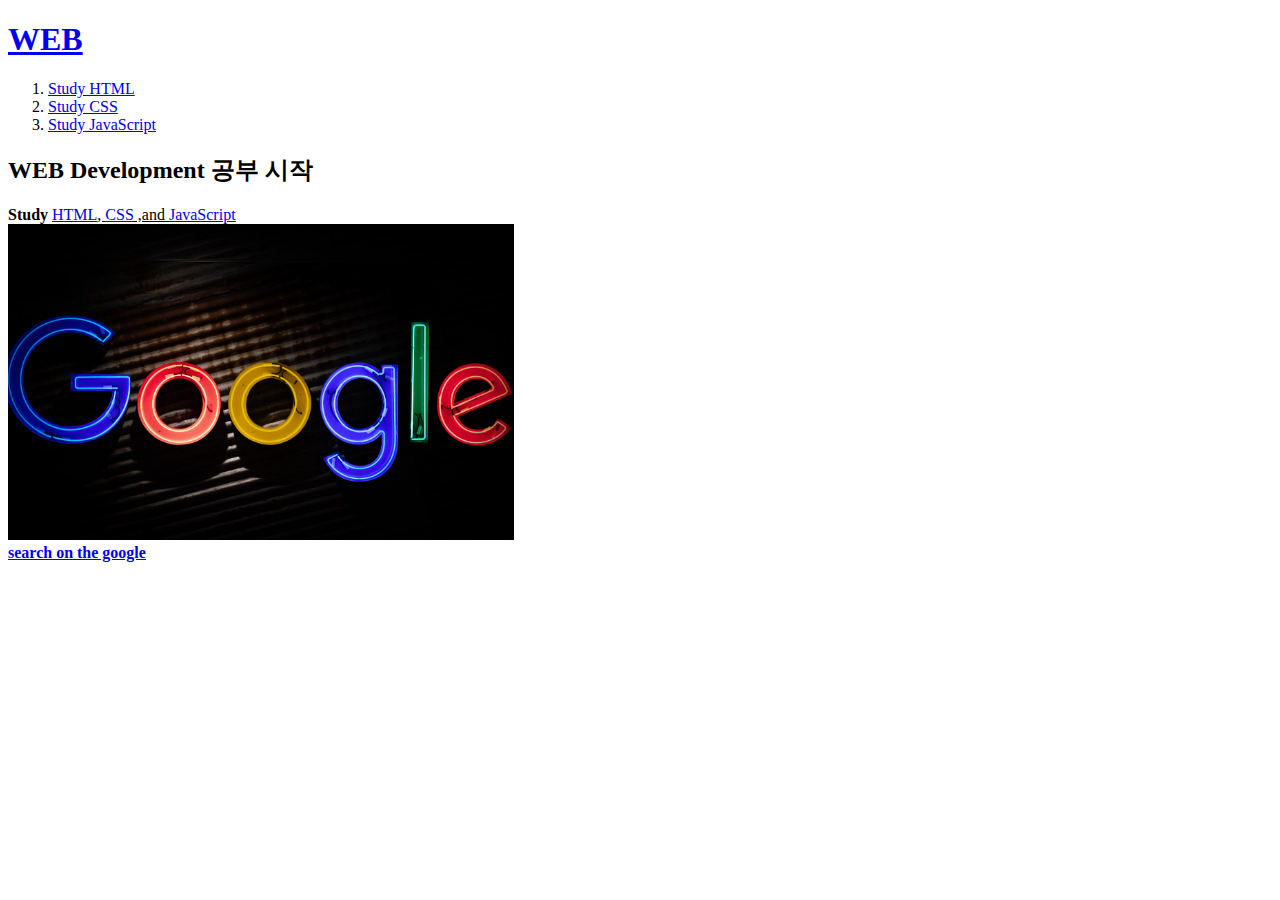
==== index.html @ da2730d5 "test first website" ====
<!DOCTYPE html>
<html>
<head>
    <title>WEB1-study</title>
    <meta charset="utf-8">
</head>
<body>
    <h1><a href="index.html">WEB</a></h1>
    <ol>
        <li><a href="1.html">Study HTML</a></li>
        <li><a href="2.html">Study CSS</a></li>
        <li><a href="3.html">Study JavaScript</a></li>
    </ol>
    <h2>WEB Development 공부 시작</h2>
    <strong>Study</strong> <u><a href="https://www.w3.org/TR/2011/WD-html5-20110405/"
        target="_blank" title="html5 speicification"> HTML</a>,
        <a href="https://www.w3.org/Style/CSS/specs.en.html"target="_blank" title="css speicification">CSS</a>
        ,and <a href="https://developer.mozilla.org/en-US/docs/Web/JavaScript/Language_Resources"
        target="_blank" title="javascript spicification"> JavaScript</a></u>
    <br><a href="https://www.google.com/" target="_blank" title="google"><img src="google .jpg" width="40%"></a>
    <br><strong><u><a href="https://www.google.com/" target="_blank" title="google">search on the google</a></u></strong>

</body>
</html>
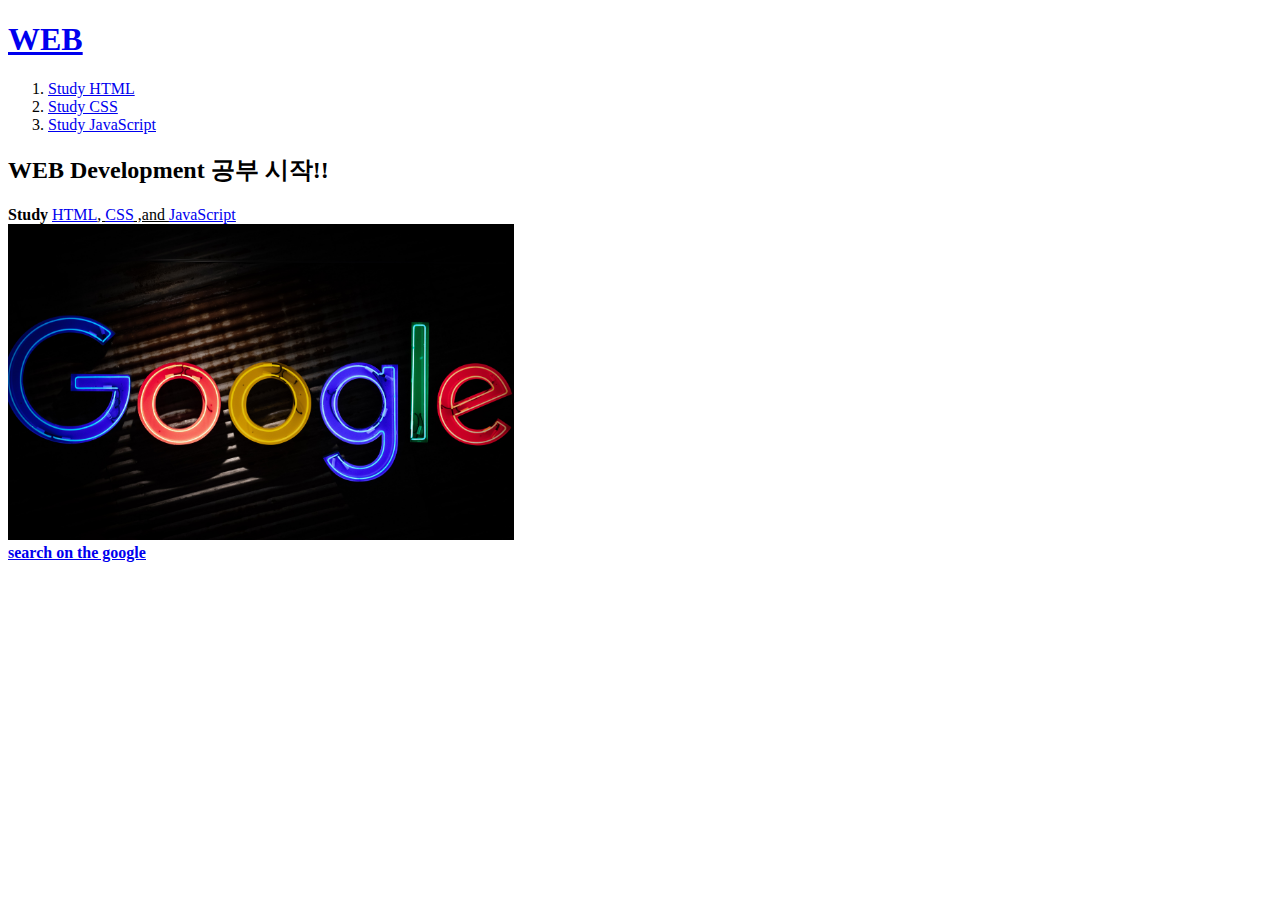
==== commit 3c9b1342: "update1" ====
--- a/index.html
+++ b/index.html
@@ -11,7 +11,7 @@
         <li><a href="2.html">Study CSS</a></li>
         <li><a href="3.html">Study JavaScript</a></li>
     </ol>
-    <h2>WEB Development 공부 시작</h2>
+    <h2>WEB Development 공부 시작!!</h2>
     <strong>Study</strong> <u><a href="https://www.w3.org/TR/2011/WD-html5-20110405/"
         target="_blank" title="html5 speicification"> HTML</a>,
         <a href="https://www.w3.org/Style/CSS/specs.en.html"target="_blank" title="css speicification">CSS</a>
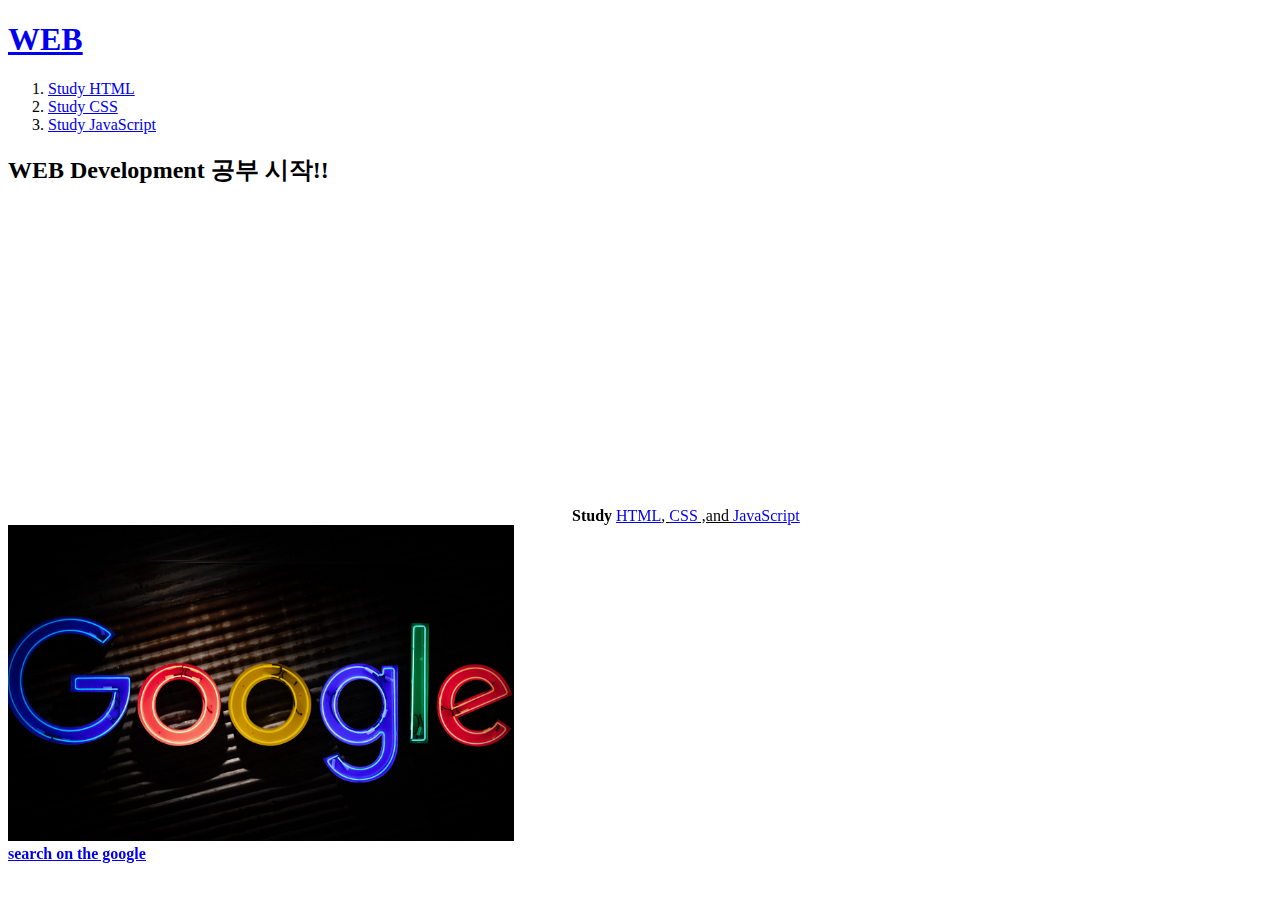
==== commit e51592a9: "comment update" ====
--- a/index.html
+++ b/index.html
@@ -12,6 +12,10 @@
         <li><a href="3.html">Study JavaScript</a></li>
     </ol>
     <h2>WEB Development 공부 시작!!</h2>
+        <iframe width="560" height="315" src="https://www.youtube.com/embed/FKmZXxyiSUw" 
+        title="YouTube video player" frameborder="0" 
+        allow="accelerometer; autoplay; clipboard-write; encrypted-media; gyroscope; picture-in-picture" allowfullscreen>
+        </iframe>
     <strong>Study</strong> <u><a href="https://www.w3.org/TR/2011/WD-html5-20110405/"
         target="_blank" title="html5 speicification"> HTML</a>,
         <a href="https://www.w3.org/Style/CSS/specs.en.html"target="_blank" title="css speicification">CSS</a>
@@ -19,6 +23,30 @@
         target="_blank" title="javascript spicification"> JavaScript</a></u>
     <br><a href="https://www.google.com/" target="_blank" title="google"><img src="google .jpg" width="40%"></a>
     <br><strong><u><a href="https://www.google.com/" target="_blank" title="google">search on the google</a></u></strong>
+        <p>
+            
+            <div id="disqus_thread"></div>
+    <script>
+        /**
+        *  RECOMMENDED CONFIGURATION VARIABLES: EDIT AND UNCOMMENT THE SECTION BELOW TO INSERT DYNAMIC VALUES FROM YOUR PLATFORM OR CMS.
+        *  LEARN WHY DEFINING THESE VARIABLES IS IMPORTANT: https://disqus.com/admin/universalcode/#configuration-variables    */
+        /*
+        var disqus_config = function () {
+        this.page.url = PAGE_URL;  // Replace PAGE_URL with your page's canonical URL variable
+        this.page.identifier = PAGE_IDENTIFIER; // Replace PAGE_IDENTIFIER with your page's unique identifier variable
+        };
+        */
+        (function() { // DON'T EDIT BELOW THIS LINE
+        var d = document, s = d.createElement('script');
+        s.src = 'https://web-1-msvczfcnsw.disqus.com/embed.js';
+        s.setAttribute('data-timestamp', +new Date());
+        (d.head || d.body).appendChild(s);
+        })();
+    </script>
+    <noscript>Please enable JavaScript to view the 
+    <a href="https://disqus.com/?ref_noscript">comments powered by Disqus.</a></noscript>
 
+
+        </p>
 </body>
 </html>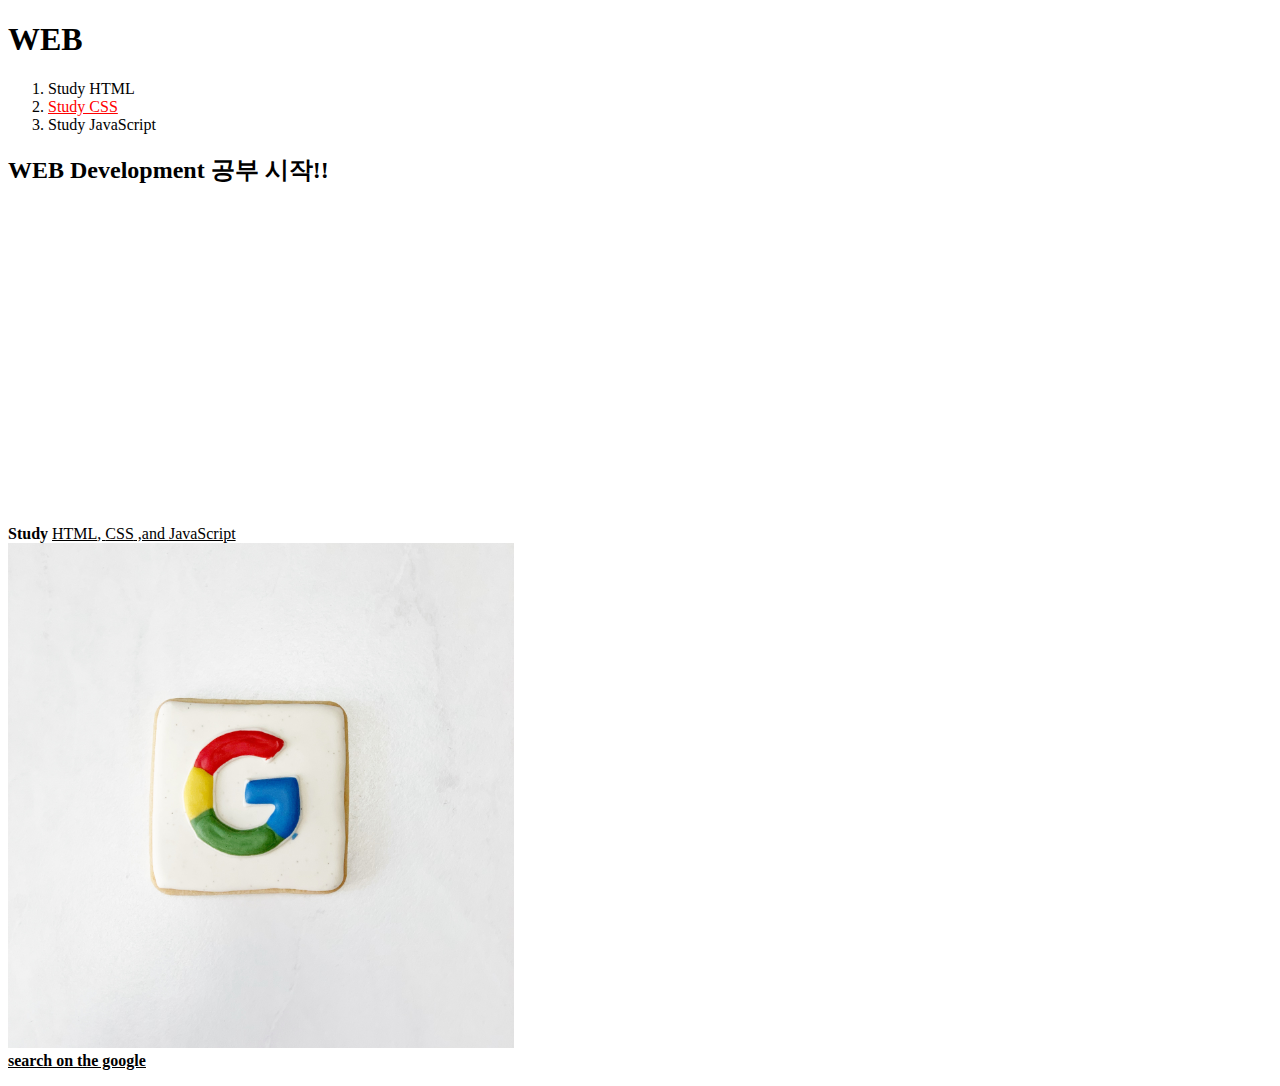
==== commit 5ca2aceb: "upload img and use css update" ====
--- a/index.html
+++ b/index.html
@@ -3,25 +3,48 @@
 <head>
     <title>WEB1-study</title>
     <meta charset="utf-8">
+        <!-- Global site tag (gtag.js) - Google Analytics -->
+        <script async src="https://www.googletagmanager.com/gtag/js?id=G-F7XH0SM8YZ"></script>
+        <script>
+        window.dataLayer = window.dataLayer || [];
+        function gtag(){dataLayer.push(arguments);}
+        gtag('js', new Date());
+
+        gtag('config', 'G-F7XH0SM8YZ');
+        </script>
+        <style>
+            a {color:black;
+                text-decoration: none;
+            }
+        </style>
 </head>
 <body>
     <h1><a href="index.html">WEB</a></h1>
     <ol>
         <li><a href="1.html">Study HTML</a></li>
-        <li><a href="2.html">Study CSS</a></li>
+        <li><a href="2.html" style="color:red;text-decoration: underline;">Study CSS</a></li>
         <li><a href="3.html">Study JavaScript</a></li>
     </ol>
+    <!--
+    <h1><a href="index.html"><font color="green">WEB</font></a></h1>
+    <ol>
+        <li><a href="1.html"><font color="green">Study HTML</font></a></li>
+        <li><a href="2.html"><font color="green">Study CSS</font></a></li>
+        <li><a href="3.html"><font color="green">Study JavaScript</font></a></li>
+    </ol>
+    -->
     <h2>WEB Development 공부 시작!!</h2>
         <iframe width="560" height="315" src="https://www.youtube.com/embed/FKmZXxyiSUw" 
         title="YouTube video player" frameborder="0" 
         allow="accelerometer; autoplay; clipboard-write; encrypted-media; gyroscope; picture-in-picture" allowfullscreen>
         </iframe>
+        <br>
     <strong>Study</strong> <u><a href="https://www.w3.org/TR/2011/WD-html5-20110405/"
         target="_blank" title="html5 speicification"> HTML</a>,
         <a href="https://www.w3.org/Style/CSS/specs.en.html"target="_blank" title="css speicification">CSS</a>
         ,and <a href="https://developer.mozilla.org/en-US/docs/Web/JavaScript/Language_Resources"
         target="_blank" title="javascript spicification"> JavaScript</a></u>
-    <br><a href="https://www.google.com/" target="_blank" title="google"><img src="google .jpg" width="40%"></a>
+    <br><a href="https://www.google.com/" target="_blank" title="google"><img src="google.jpeg" width="40%"></a>
     <br><strong><u><a href="https://www.google.com/" target="_blank" title="google">search on the google</a></u></strong>
         <p>
             
@@ -48,5 +71,18 @@
 
 
         </p>
+        <!--Start of Tawk.to Script-->
+<script type="text/javascript">
+    var Tawk_API=Tawk_API||{}, Tawk_LoadStart=new Date();
+    (function(){
+    var s1=document.createElement("script"),s0=document.getElementsByTagName("script")[0];
+    s1.async=true;
+    s1.src='https://embed.tawk.to/62e1599437898912e95ff175/1g904bqtd';
+    s1.charset='UTF-8';
+    s1.setAttribute('crossorigin','*');
+    s0.parentNode.insertBefore(s1,s0);
+    })();
+    </script>
+    <!--End of Tawk.to Script-->
 </body>
 </html>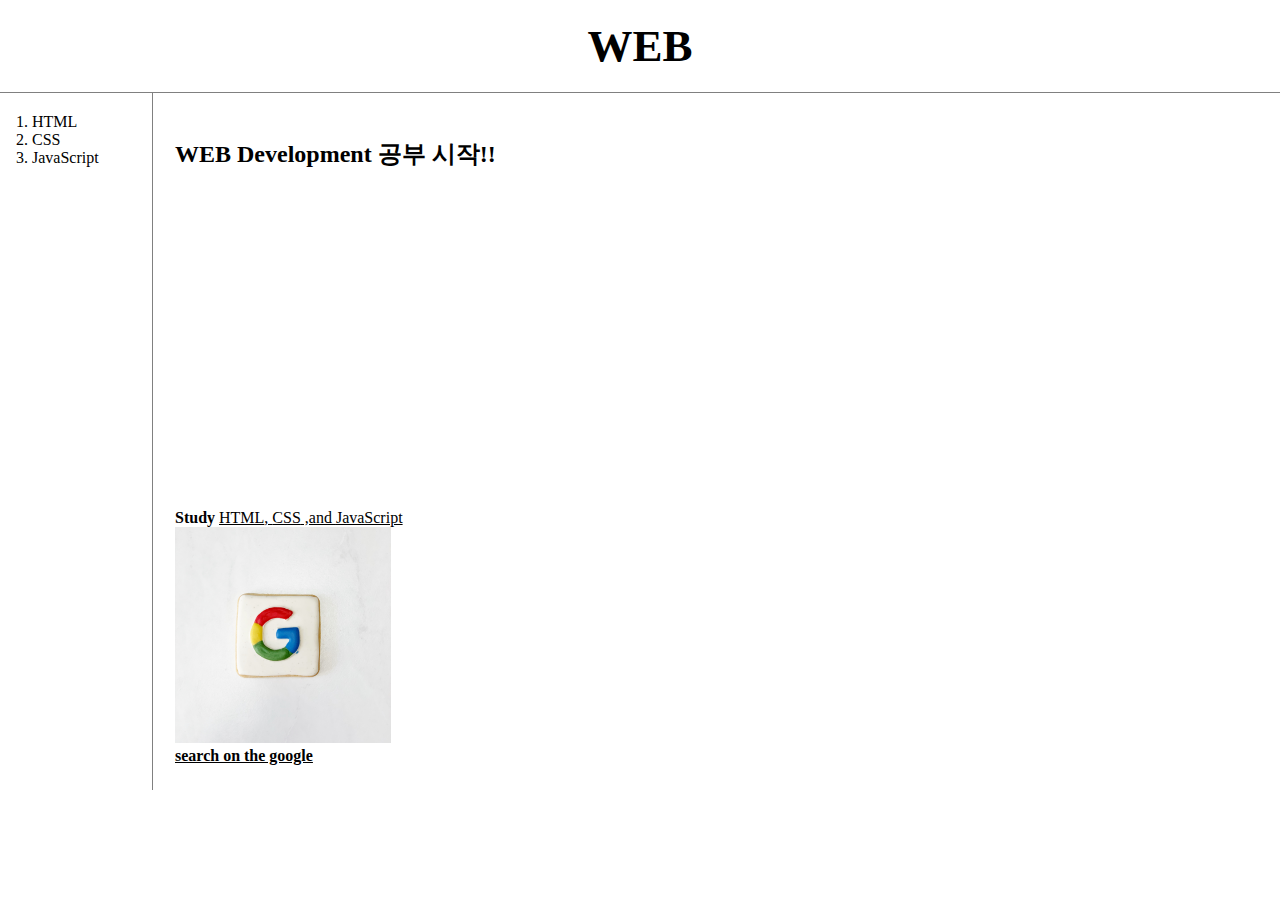
==== commit d3d74b65: "update for css and media" ====
--- a/index.html
+++ b/index.html
@@ -16,61 +16,105 @@
             a {color:black;
                 text-decoration: none;
             }
+            h1 {font-size:45px;
+                text-align:center;
+                border-bottom:1px solid gray;
+                margin:0;
+                padding:20px;
+            }
+            ol { 
+                border-right:1px solid gray;
+                width:100px;
+                margin:0;
+                padding:20px;
+            }
+            body{
+                margin:0;
+            }
+            #grid{
+                display: grid;
+                grid-template-columns: 150px 1fr;
+            }
+            #grid ol{
+                padding-left: 32px;
+            }
+            #article{
+                padding:25px;
+            }
+        @media(max-width:1280){
+                #grid{
+                display:block;
+                }
+                ol { 
+                border-right:none;
+                }
+                h1{
+                border-bottom:none;
+                }
+            }
         </style>
 </head>
 <body>
     <h1><a href="index.html">WEB</a></h1>
-    <ol>
-        <li><a href="1.html">Study HTML</a></li>
-        <li><a href="2.html" style="color:red;text-decoration: underline;">Study CSS</a></li>
-        <li><a href="3.html">Study JavaScript</a></li>
-    </ol>
-    <!--
-    <h1><a href="index.html"><font color="green">WEB</font></a></h1>
-    <ol>
-        <li><a href="1.html"><font color="green">Study HTML</font></a></li>
-        <li><a href="2.html"><font color="green">Study CSS</font></a></li>
-        <li><a href="3.html"><font color="green">Study JavaScript</font></a></li>
-    </ol>
-    -->
-    <h2>WEB Development 공부 시작!!</h2>
-        <iframe width="560" height="315" src="https://www.youtube.com/embed/FKmZXxyiSUw" 
-        title="YouTube video player" frameborder="0" 
-        allow="accelerometer; autoplay; clipboard-write; encrypted-media; gyroscope; picture-in-picture" allowfullscreen>
-        </iframe>
-        <br>
-    <strong>Study</strong> <u><a href="https://www.w3.org/TR/2011/WD-html5-20110405/"
-        target="_blank" title="html5 speicification"> HTML</a>,
-        <a href="https://www.w3.org/Style/CSS/specs.en.html"target="_blank" title="css speicification">CSS</a>
-        ,and <a href="https://developer.mozilla.org/en-US/docs/Web/JavaScript/Language_Resources"
-        target="_blank" title="javascript spicification"> JavaScript</a></u>
-    <br><a href="https://www.google.com/" target="_blank" title="google"><img src="google.jpeg" width="40%"></a>
-    <br><strong><u><a href="https://www.google.com/" target="_blank" title="google">search on the google</a></u></strong>
-        <p>
+    <div id="grid"> 
+        <ol>
+            <li><a href="1.html">HTML</a></li>
+            <li><a href="2.html">CSS</a></li>
+            <li><a href="3.html">JavaScript</a></li>
+        </ol>
+        <!--
+        <h1><a href="index.html"><font color="green">WEB</font></a></h1>
+        <ol>
+            <li><a href="1.html"><font color="green">Study HTML</font></a></li>
+            <li><a href="2.html"><font color="green">Study CSS</font></a></li>
+            <li><a href="3.html"><font color="green">Study JavaScript</font></a></li>
+        </ol>
+        -->
+    
+        <div id="article">
+            <h2>WEB Development 공부 시작!!</h2>
+            <iframe width="560" height="315" 
+                    src="https://www.youtube.com/embed/zcnANJebBbM" 
+                    title="YouTube video player" 
+                    frameborder="0" 
+                    allow="accelerometer; autoplay; clipboard-write; encrypted-media; gyroscope; picture-in-picture" 
+                    allowfullscreen>
+            </iframe>
+                <br>
+            <strong>Study</strong> <u><a href="https://www.w3.org/TR/2011/WD-html5-20110405/"
+                target="_blank" title="html5 speicification"> HTML</a>,
+                <a href="https://www.w3.org/Style/CSS/specs.en.html"target="_blank" title="css speicification">CSS</a>
+                ,and <a href="https://developer.mozilla.org/en-US/docs/Web/JavaScript/Language_Resources"
+                target="_blank" title="javascript spicification"> JavaScript</a></u>
+            <br><a href="https://www.google.com/" target="_blank" title="google"><img src="google.jpeg" width="20%"></a>
+            <br><strong><u><a href="https://www.google.com/" target="_blank" title="google">search on the google</a></u></strong>
+        </div>
+    </div>
+           <p>
             
-            <div id="disqus_thread"></div>
-    <script>
-        /**
-        *  RECOMMENDED CONFIGURATION VARIABLES: EDIT AND UNCOMMENT THE SECTION BELOW TO INSERT DYNAMIC VALUES FROM YOUR PLATFORM OR CMS.
-        *  LEARN WHY DEFINING THESE VARIABLES IS IMPORTANT: https://disqus.com/admin/universalcode/#configuration-variables    */
-        /*
-        var disqus_config = function () {
-        this.page.url = PAGE_URL;  // Replace PAGE_URL with your page's canonical URL variable
-        this.page.identifier = PAGE_IDENTIFIER; // Replace PAGE_IDENTIFIER with your page's unique identifier variable
-        };
-        */
-        (function() { // DON'T EDIT BELOW THIS LINE
-        var d = document, s = d.createElement('script');
-        s.src = 'https://web-1-msvczfcnsw.disqus.com/embed.js';
-        s.setAttribute('data-timestamp', +new Date());
-        (d.head || d.body).appendChild(s);
-        })();
-    </script>
-    <noscript>Please enable JavaScript to view the 
-    <a href="https://disqus.com/?ref_noscript">comments powered by Disqus.</a></noscript>
+                <div id="disqus_thread"></div>
+                <script>
+                    /**
+                    *  RECOMMENDED CONFIGURATION VARIABLES: EDIT AND UNCOMMENT THE SECTION BELOW TO INSERT DYNAMIC VALUES FROM YOUR PLATFORM OR CMS.
+                    *  LEARN WHY DEFINING THESE VARIABLES IS IMPORTANT: https://disqus.com/admin/universalcode/#configuration-variables    */
+                    /*
+                    var disqus_config = function () {
+                    this.page.url = PAGE_URL;  // Replace PAGE_URL with your page's canonical URL variable
+                    this.page.identifier = PAGE_IDENTIFIER; // Replace PAGE_IDENTIFIER with your page's unique identifier variable
+                    };
+                    */
+                    (function() { // DON'T EDIT BELOW THIS LINE
+                    var d = document, s = d.createElement('script');
+                    s.src = 'https://web-1-msvczfcnsw.disqus.com/embed.js';
+                    s.setAttribute('data-timestamp', +new Date());
+                    (d.head || d.body).appendChild(s);
+                    })();
+                </script>
+                <noscript>Please enable JavaScript to view the 
+                <a href="https://disqus.com/?ref_noscript">comments powered by Disqus.</a></noscript>
 
 
-        </p>
+            </p>
         <!--Start of Tawk.to Script-->
 <script type="text/javascript">
     var Tawk_API=Tawk_API||{}, Tawk_LoadStart=new Date();
